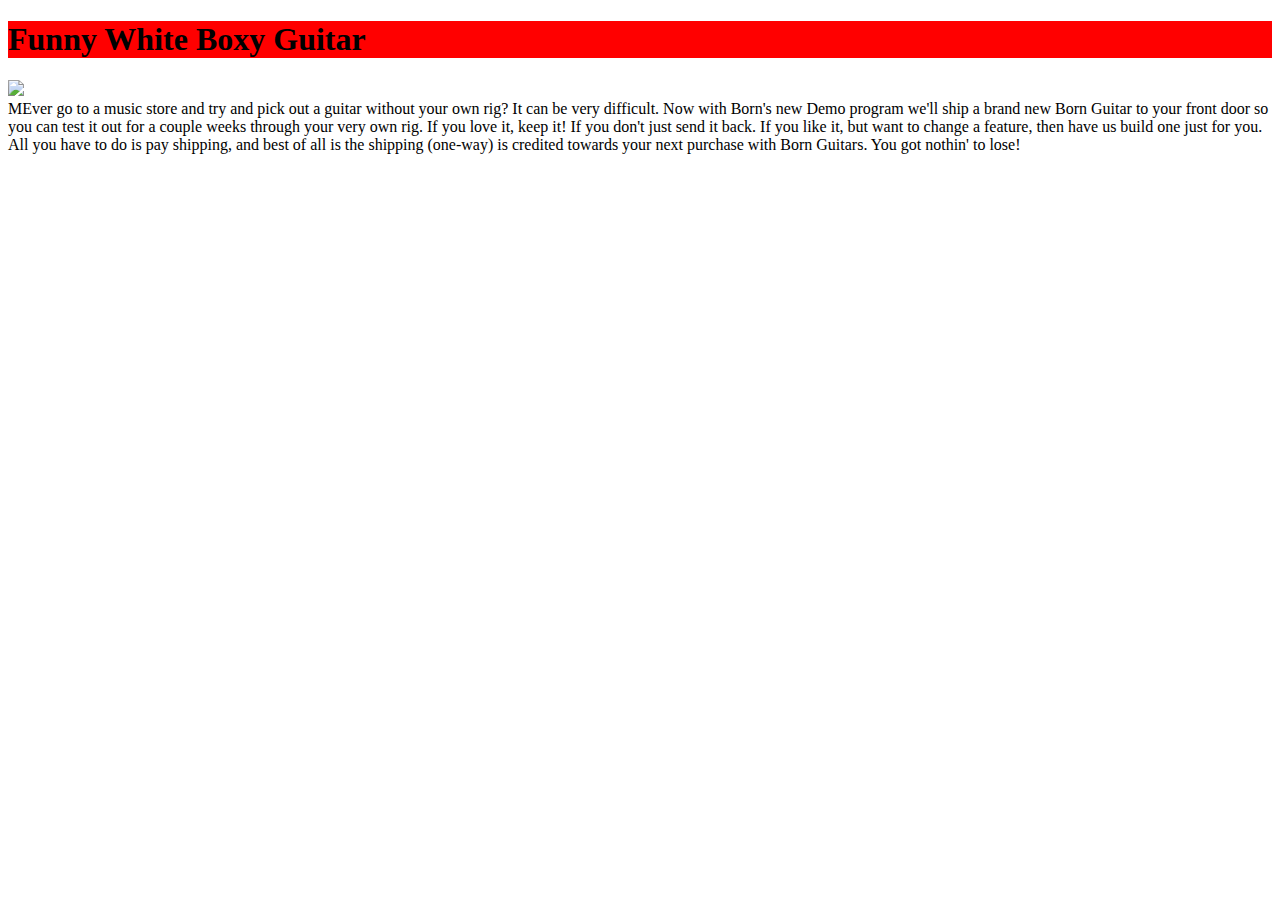
==== index.html @ afa7127c "first version of nintendo guitar page" ====
<!DOCTYPE html>
<html>
<head>
<title>Custom Guitars</title>
</head>
<body>

<div style="background-color: red"><h1>Funny White Boxy Guitar</h1></div>
<img src="http://images.mentalfloss.com/sites/default/files/styles/article_640x430/public/il_fullxfull.911466411_h7vz.jpg">
<div style="background-color: white">MEver go to a music store and try and pick out a guitar without your own rig? It can be very difficult. Now with Born's new Demo program we'll ship a brand new Born Guitar to your front door so you can test it out for a couple weeks through your very own rig. If you love it, keep it! If you don't just send it back. If you like it, but want to change a feature, then have us build one just for you. All you have to do is pay shipping, and best of all is the shipping (one-way) is credited towards your next purchase with Born Guitars. You got nothin' to lose!</div>


</body>
</html>
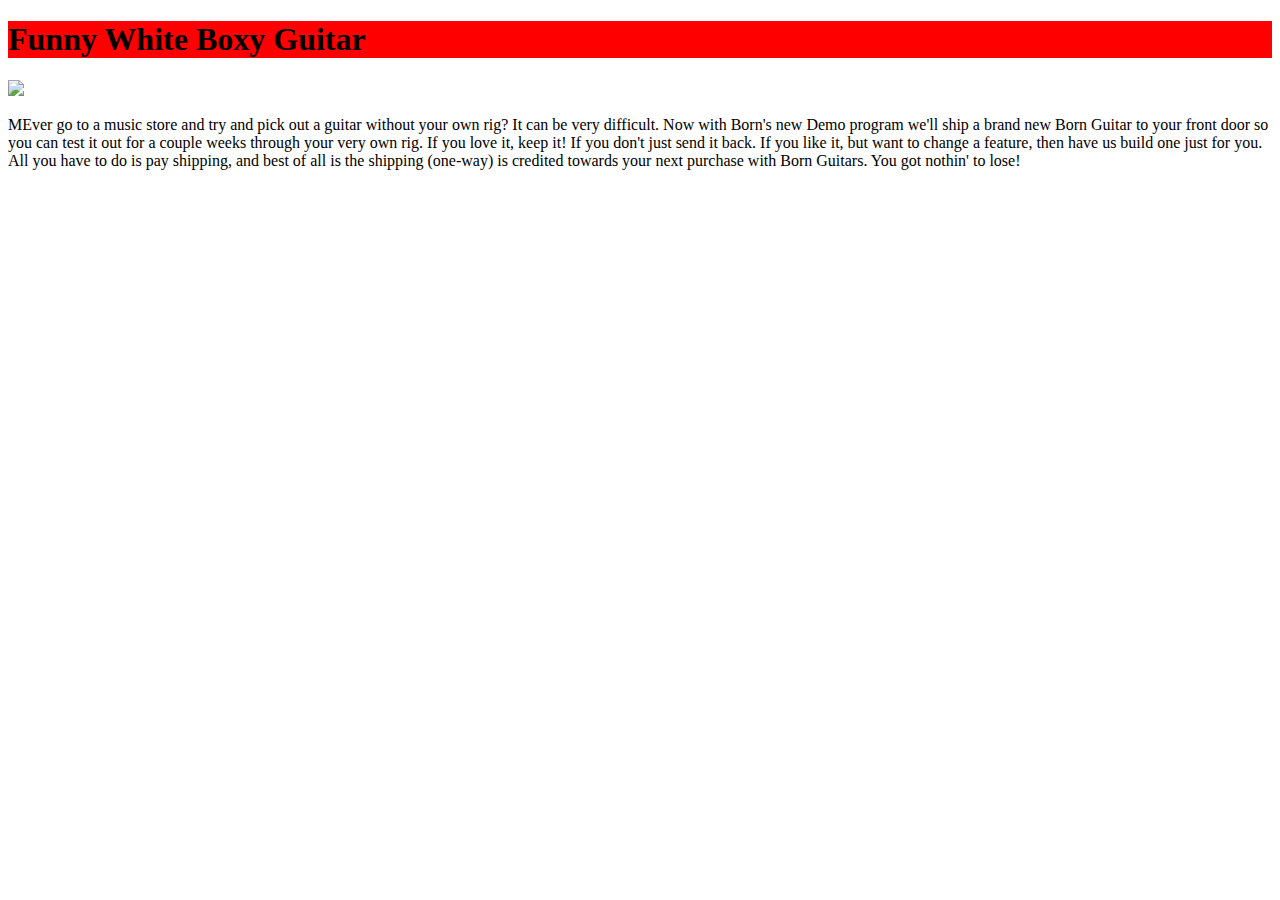
==== commit 6b496f1e: "fix css" ====
--- a/index.html
+++ b/index.html
@@ -2,11 +2,12 @@
 <html>
 <head>
 <title>Custom Guitars</title>
+
 </head>
 <body>
 
 <div style="background-color: red"><h1>Funny White Boxy Guitar</h1></div>
-<img src="http://images.mentalfloss.com/sites/default/files/styles/article_640x430/public/il_fullxfull.911466411_h7vz.jpg">
+<p class="center"><img src="http://images.mentalfloss.com/sites/default/files/styles/article_640x430/public/il_fullxfull.911466411_h7vz.jpg"></p>
 <div style="background-color: white">MEver go to a music store and try and pick out a guitar without your own rig? It can be very difficult. Now with Born's new Demo program we'll ship a brand new Born Guitar to your front door so you can test it out for a couple weeks through your very own rig. If you love it, keep it! If you don't just send it back. If you like it, but want to change a feature, then have us build one just for you. All you have to do is pay shipping, and best of all is the shipping (one-way) is credited towards your next purchase with Born Guitars. You got nothin' to lose!</div>
 
 
